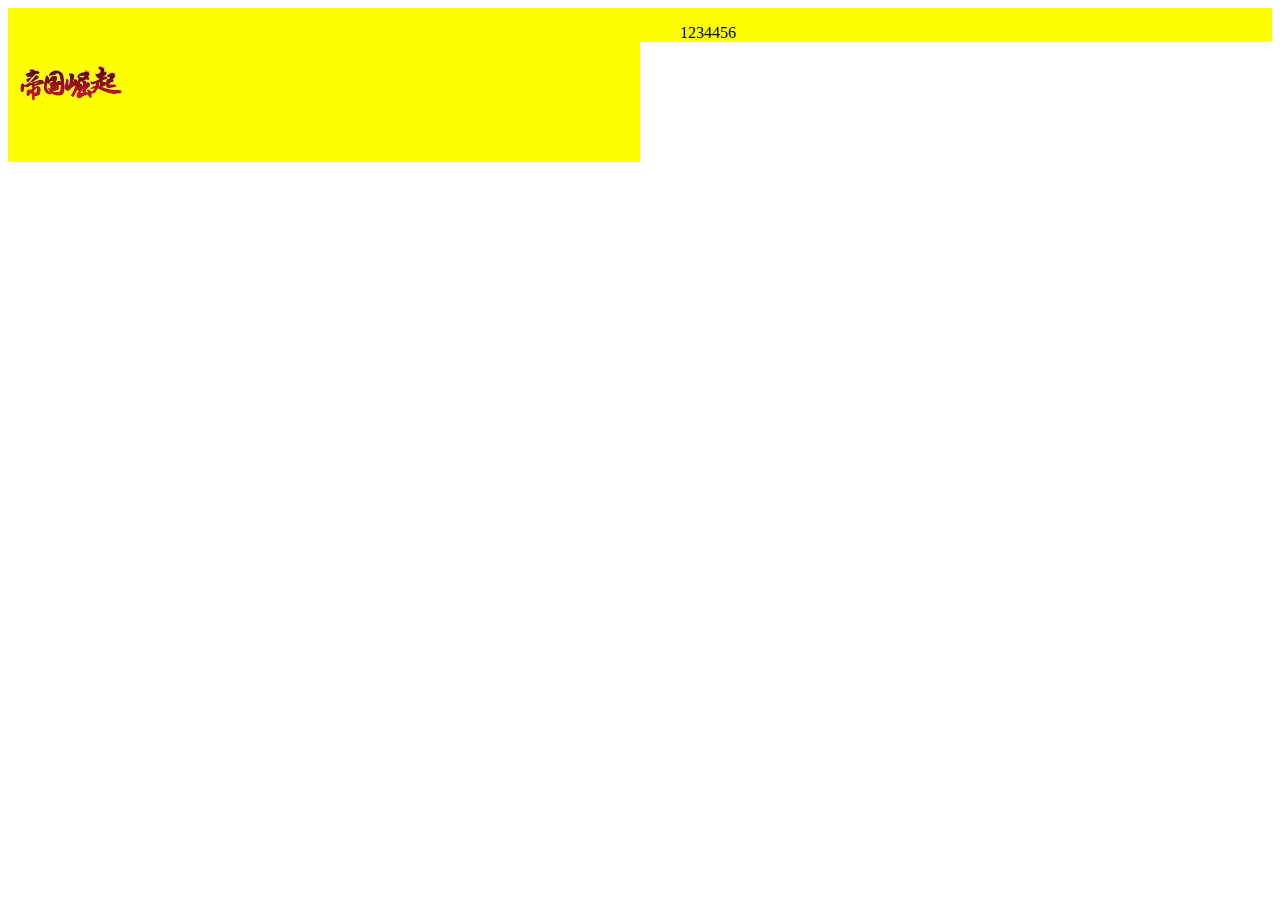
==== new.html @ 26b5166b "2018.12.27" ====
<!DOCTYPE html>
<html lang="en">
<head>
    <meta charset="UTF-8">
    <title>Title</title>
</head>
<style>
    .box{
        width: 50%;
        float: left;
        background: yellow;
    }
    .box-1{

    }
    .box-2 ul li{
        float: left;
        list-style: none;
    }
</style>
<body>
<div class="box box-1"><img src="images/ho-6.png" alt=""></div>
<div class="box box-2">
    <ul>
        <li>1</li>
        <li>2</li>
        <li>3</li>
        <li>4</li>
        <li>45</li>
        <li>6</li>
    </ul>
</div>
</body>
</html>
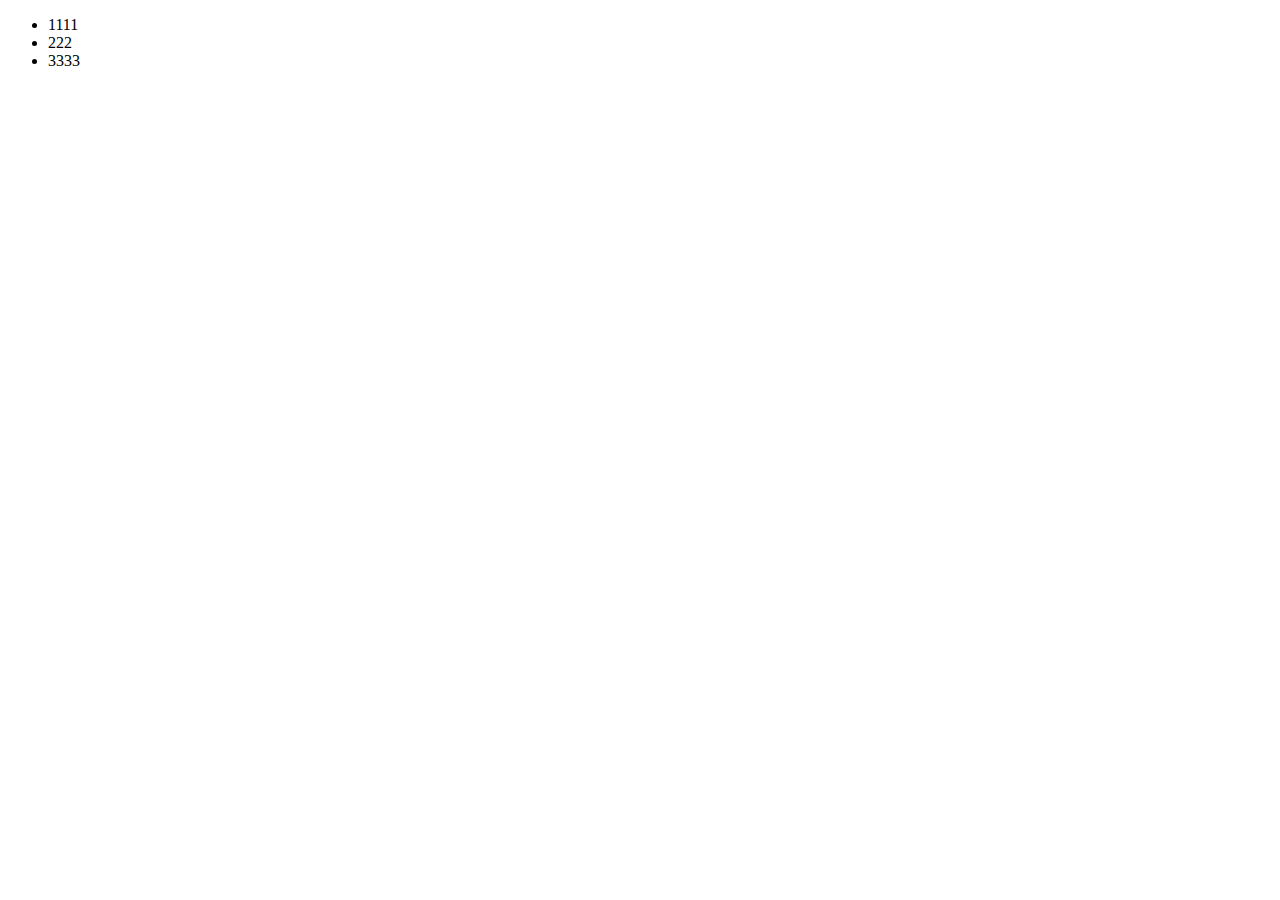
==== commit a7ef271f: "2019.1.8" ====
--- a/new.html
+++ b/new.html
@@ -5,30 +5,137 @@
     <title>Title</title>
 </head>
 <style>
-    .box{
-        width: 50%;
+    h2 {
+        border-top: solid cornflowerblue 1px;
+        border-left: solid cornflowerblue 1px;
+        width: 50px;
+        height: 25px;
+        margin: 0;
         float: left;
-        background: yellow;
+        text-align: center;
     }
-    .box-1{
 
+    .tab-content {
+        border: solid cornflowerblue 1px;
+        width: 152px;
+        height: 100px;
     }
-    .box-2 ul li{
-        float: left;
-        list-style: none;
+
+    .tab-content div{
+        display: none;
+    }
+
+    .selected {
+        background-color: cornflowerblue;
+    }
+
+    .tab-content .show{
+        display: block;
+    }
+
+    .inner{
+        width: 265px;
+        height: 400px;
+        position: absolute;
+        top: 33px;
+        left: 13px;
+        /*cursor: pointer;*/
+        overflow:hidden;
+    }
+    .innerbox{
+        overflow-x: hidden;
+        overflow-y: auto;
+        color: #000;
+        font-size: .7rem;
+        font-family: "\5FAE\8F6F\96C5\9ED1",Helvetica,"黑体",Arial,Tahoma;
+        height: 100%;
+    }
+    /*滚动条样式*/
+    .innerbox::-webkit-scrollbar {/*滚动条整体样式*/
+        width: 4px;     /*高宽分别对应横竖滚动条的尺寸*/
+        height: 4px;
+    }
+    .innerbox::-webkit-scrollbar-thumb {/*滚动条里面小方块*/
+        border-radius: 5px;
+        -webkit-box-shadow: inset 0 0 5px rgba(0,0,0,0.2);
+        background: rgba(0,0,0,0.2);
+    }
+    .innerbox::-webkit-scrollbar-track { /*滚动条里面轨道*/
+        -webkit-box-shadow: inset 0 0 5px rgba(0, 0, 0, 0.2);
+        border-radius: 0;
+        background: rgba(0, 0, 0, 0.1);
+    }
+    .aa-1{
+        display: none;
     }
 </style>
 <body>
-<div class="box box-1"><img src="images/ho-6.png" alt=""></div>
-<div class="box box-2">
-    <ul>
-        <li>1</li>
-        <li>2</li>
-        <li>3</li>
-        <li>4</li>
-        <li>45</li>
-        <li>6</li>
-    </ul>
+
+<!--<div class="inner">
+    <div class="innerbox">
+        <p style="height:200px;">这是内容111</p>
+        <p style="height:400px;">这里是内容222</p>
+        <p>这里是内容333</p>
+    </div>
 </div>
+
+<div class="tab-head">
+    <h2 class="selected">1</h2>
+    <h2>2</h2>
+    <h2>3</h2>
+</div>
+<div class="tab-content">
+    <div class="show">content1</div>
+    <div>content2</div>
+    <div>content3</div>
+</div>-->
+
+<ul id="aa">
+    <li>1111</li>
+    <li>222</li>
+    <li>3333</li>
+</ul>
+<ul class="aa-1">
+    <li>1</li>
+    <li>2</li>
+    <li>3</li>
+</ul>
+<script>
+var aa = document.getElementById('aa');
+var li = document.getElementsByTagName('li');
+var s = document.getElementsByClassName('aa-1');
+for (var i = 0, val = aa.length; i < val; i++) {
+    li[i].index = i;
+    li[i].onclick =function () {
+        for (var j = 0; j < li.length; j++) {
+            li[j].className ="";
+            s[j].style.display = 'none';
+        }
+        this.className = 'Liactive';
+        s[this.index].style.display = "block";
+    }
+}
+
+    /*var tabs = document.getElementsByClassName('tab-head')[0].getElementsByTagName('h2'),
+        contents = document.getElementsByClassName('tab-content')[0].getElementsByTagName('div');
+
+    (function changeTab(tab) {
+        for(var i = 0, len = tabs.length; i < len; i++) {
+            tabs[i].onclick = showTab;
+        }
+    })();
+
+    function showTab() {
+        for(var i = 0, len = tabs.length; i < len; i++) {
+            if(tabs[i] === this) {
+                tabs[i].className = 'selected';
+                contents[i].className = 'show';
+            } else {
+                tabs[i].className = '';
+                contents[i].className = '';
+            }
+        }
+    }*/
+</script>
 </body>
 </html>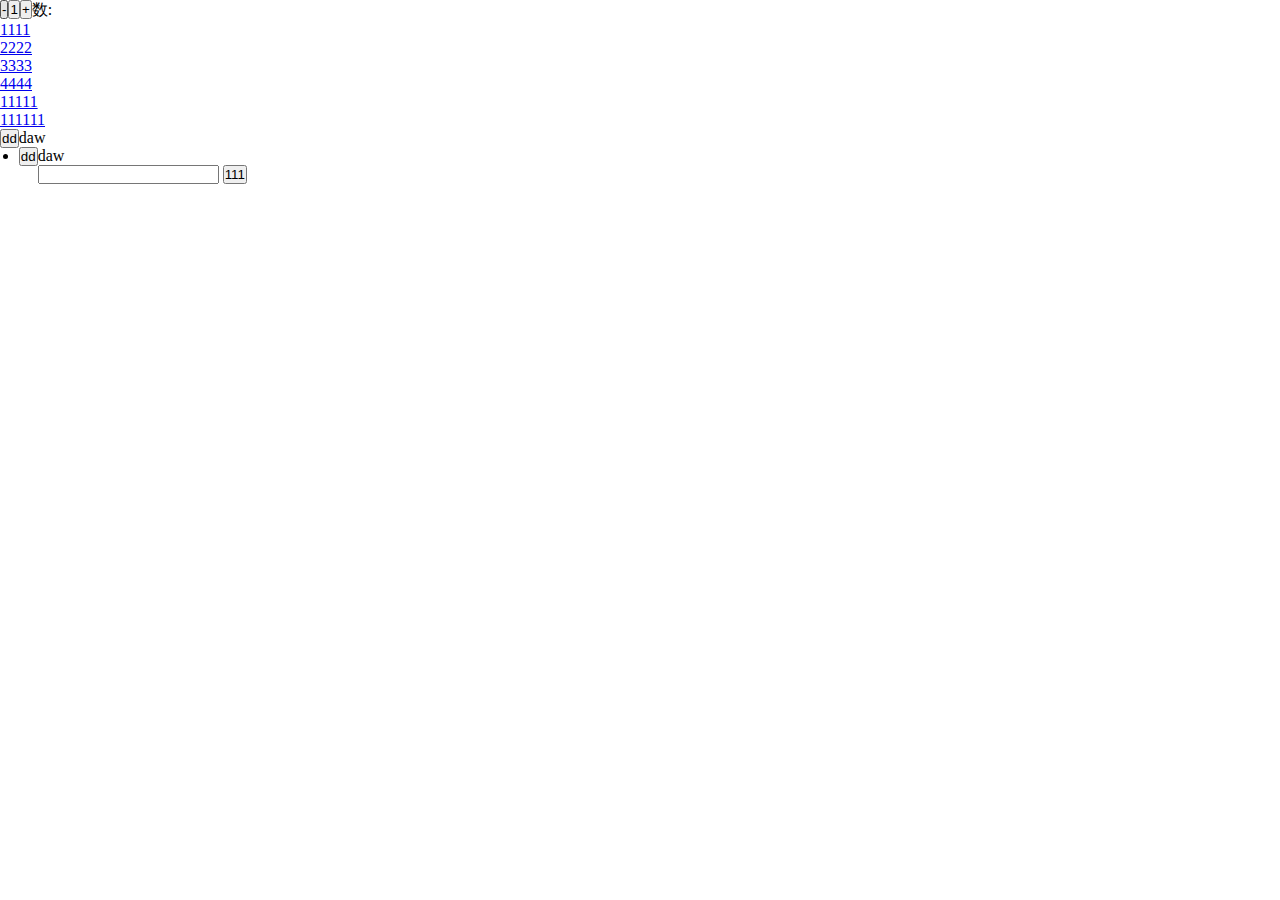
==== commit 8062f0be: "2019.1.27" ====
--- a/new.html
+++ b/new.html
@@ -5,6 +5,10 @@
     <title>Title</title>
 </head>
 <style>
+    *{
+        margin: 0;
+        padding: 0;
+    }
     h2 {
         border-top: solid cornflowerblue 1px;
         border-left: solid cornflowerblue 1px;
@@ -13,6 +17,7 @@
         margin: 0;
         float: left;
         text-align: center;
+        opacity: ;
     }
 
     .tab-content {
@@ -68,8 +73,144 @@
     .aa-1{
         display: none;
     }
+    #fa{
+        width: 300px;
+        position: absolute;
+        z-index: 1;
+    }
+    #fa-1 li{
+        background: red;
+        width: 10px;
+        height: 10px;
+        border-radius: 10px;
+        float: left;
+        margin: 0 5px;
+        list-style: none;
+        cursor: pointer;
+        position: relative;
+        bottom: 0;
+        z-index: 1;
+    }
+    #fa-1 li img{
+        width: 300px;
+    }
+    .aa{
+        position: relative;
+        z-index: 0;
+    }
+    .aa img{
+        width: 100%;
+        height: 2000px;
+    }
+    .box{
+        width: 300px;
+        position: fixed;
+        z-index: 0;
+        right: 0;
+        bottom: 0;
+    }
+    .pic a img{
+        width: 100%;
+    }
+    .cia{
+        background: #ccc;
+        width: 100%;
+    }
+    .pic a#close{
+        background: red;
+        width: 16px;
+        height: 16px;
+        display: inline-block;
+        position: absolute;
+        top: 5px;
+        right: 5px;
+    }
+    .hed{
+        display: none!important;
+    }
+    .show{
+        display: block!important;
+    }
+    #guang{
+        width: 100%;
+        text-align: center;
+    }
+    #ddd{
+        height: 500px;
+    }
+    .bg{
+        margin: 0;
+        padding: 0;
+        background: url("images/dj1.jpg")no-repeat 0 0;
+        width: 0;
+        height: 150px;
+        float: left;
+        background-size: cover;
+    }
+    .sho{
+        background: url("images/dj2.jpg")no-repeat 0 0;
+        width: 33px;
+        height: 33px;
+        display: inline-block;
+        float: left;
+    }
+    .hid{
+        background: url("images/dj3.jpg")no-repeat 0 0;
+        width: 23px;
+        height: 150px;
+        float: left;
+    }
+    #mm{
+        width: 150px;
+        height: 150px;
+        background: red;
+        float: left;
+        position: relative;
+        left: -150px;
+    }
+    #shar{
+        width: 100px;
+        height: 100px;
+        background: #1b00ff;
+        position: absolute;
+        left: 150px;
+    }
+    .guang{
+        width: 100%;
+    }
+    .guang img{
+        width: 800px;
+    }
+    #qie{
+        list-style: none;
+    }
+    #div2,#div3,#div4{
+        display: none;}
+
+    .cc{
+        width: 100%;
+        text-align: center;
+        margin: auto;
+    }
+    .cc input{
+
+        float: left;
+        text-align: center;
+    }
+    input[name='aad']{
+        width: 10px;
+    }
+    button[type="button"]{
+        float: left;
+    }
 </style>
 <body>
+<p class="p-time">
+    <span>数: </span><button type="button" id="input0">-</button>
+    <button type="button" id="vale">1</button>
+    <button type="button" id="input1">+</button>
+</p>
+
 
 <!--<div class="inner">
     <div class="innerbox">
@@ -90,31 +231,279 @@
     <div>content3</div>
 </div>-->
 
-<ul id="aa">
-    <li>1111</li>
-    <li>222</li>
-    <li>3333</li>
+<!--<div id="guang">
+    <img src="images/dj2.jpg" alt="" id="ddd">
+</div>
+<div class="aa">
+    <img src="images/dj1.jpg" alt="">
+</div>-->
+<!--<div class="box" id="cs">
+    <div class="cia" id="cia">你好！</div>
+    <div class="pic">
+        <a href="#" id="pic"><img src="images/dj4.jpg" alt=""></a>
+        <a href="javascript:void(0);" id="close"></a>
+    </div>
+</div>-->
+<!--<div id="mm"><span id="shar"></span></div>-->
+<div class="ka">
+    <div class="qie">
+        <ul id="qie">
+            <li><a href="javascript:void(0)">1111</a></li>
+            <li><a href="javascript:void(0)">2222</a></li>
+            <li><a href="javascript:void(0)">3333</a></li>
+            <li><a href="javascript:void(0)">4444</a></li>
+        </ul>
+    </div>
+    <div class="thi">
+        <div class="ac">
+            <ul>
+                <li><a href="javascript:void(0)">11111</a></li>
+                <li><a href="javascript:void(0)">111111</a></li>
+            </ul>
+        </div>
+        <div class="ac" id="div2">
+            <ul>
+                <li><a href="javascript:void(0)">22222</a></li>
+                <li><a href="javascript:void(0)">22222</a></li>
+            </ul>
+        </div>
+        <div class="ac" id="div3">
+            <ul>
+                <li><a href="javascript:void(0)">33333</a></li>
+                <li><a href="javascript:void(0)">33333</a></li>
+            </ul>
+        </div>
+        <div class="ac" id="div4">
+            <ul>
+                <li><a href="javascript:void(0)">44444</a></li>
+                <li><a href="javascript:void(0)">44444</a></li>
+            </ul>
+        </div>
+    </div>
+</div>
+<!--
+<ul class="ulist">
+    <li class="group">
+        <label class="label" for="phone">联系电话：</label>
+        <div class="controls">
+            <input type="text" id="phone" class="txt">
+        </div>
+    </li>
+    <li class="group">
+        <label class="label" for="code">验证码：</label>
+        <div class="controls">
+            <input type="text" id="code" class="txt">
+            <button class="btn btn-small get-code" onclick="getCode(this)" id="J_getCode">获取验证码</button>
+            <button class="btn btn-small reset-code" id="J_resetCode" style="display:none;"><span id="J_second">60</span>秒后重发</button>
+        </div>
+    </li>
+</ul>-->
+<!--<div class="cc">
+    <form action="">
+        <button type="button" id="input0">-</button>
+        <button type="button" id="vale">1</button>
+        <button type="button" id="input1">+</button>
+        单价：<b id="b">11</b>
+        小计：<span id="ss">10</span>
+    </form>
+</div>-->
+<ul id="zcx">
+   <li class="shod"> daw
+    <button class="btn" id="dddd" type="button">dd</button>
+   </li>
+    <li class="shod">
+        daw
+        <button class="btn" id="ddddc" type="button">dd</button></li>
 </ul>
-<ul class="aa-1">
-    <li>1</li>
-    <li>2</li>
-    <li>3</li>
-</ul>
+
+<input type="text" id="ww">
+<button id="bbtn">111</button>
 <script>
-var aa = document.getElementById('aa');
-var li = document.getElementsByTagName('li');
-var s = document.getElementsByClassName('aa-1');
-for (var i = 0, val = aa.length; i < val; i++) {
-    li[i].index = i;
-    li[i].onclick =function () {
-        for (var j = 0; j < li.length; j++) {
-            li[j].className ="";
-            s[j].style.display = 'none';
-        }
-        this.className = 'Liactive';
-        s[this.index].style.display = "block";
+    var bb = document.getElementById('ww');
+    var bbtn = document.getElementById('bbtn');
+
+    bbtn.onclick = function () {
+        var reg = /^1\d{10}$/;
+        var str = bb.value;
+        var ss = reg.test(str);
+        if (ss) {
+            document.write('手机匹配成功');
+        }else{
+            document.write('匹配失败');
+        }
+    }
+    /*匹配QQ*/
+    /*var sc = /^[1-9]\d{4,10}$/;
+    var scc = '1984898516';
+    var rega = sc.test(scc);
+    document.write(rega);*/
+    /*匹配身份证号*/
+    /*var shen = /^[1,9]\d{16}[xX\d]$/;
+    var sh = "150981197202284550";
+    var s = shen.test(sh);
+    document.write(s);*/
+/*
+
+    var zc = document.getElementById('zcx');
+    var as = document.getElementsByClassName('shod');
+    var btns = document.getElementsByClassName('btn');
+    btns.onclick=function () {
+        as.style.display = 'none';
+    }
+
+
+
+    var input0 = document.getElementById('input0');/!*-*!/
+    var input1 = document.getElementById('input1');/!*+*!/
+    var input2 = document.getElementById('vale');/!*数量*!/
+    var otext = document.getElementById('b');
+    var ospan = document.getElementById('ss');
+    var num1 = Number(input2.innerHTML);
+    var num2 = parseFloat(otext.innerHTML);
+    input0.onclick = function () {
+        if (num1 <= 0) {
+            /!*num1.value--;*!/
+            num1 = 0;
+            this.input2.innerHTML = '0';
+        }
+        num1--;
+        input2.innerHTML = num1;
+        ospan.innerHTML = num1*num2;
+    }
+    input1.onclick = function () {
+        input2.value++;
+        num1++;
+        input2.innerHTML = num1;
+        ospan.innerHTML = num1*num2;
+    }
+    /!*获取验证码*!/
+    var isPhone = 1;
+    function getCode(e){
+        checkPhone(); //验证手机号码
+        if(isPhone){
+            resetCode(); //倒计时
+        }else{
+            $('#phone').focus();
+        }
+
+    }
+    //验证手机号码
+    function checkPhone(){
+        var phone = $('#phone').val();
+        var pattern = /^1[0-9]{10}$/;
+        isPhone = 1;
+        if(phone == '') {
+            alert('请输入手机号码');
+            isPhone = 0;
+            return;
+        }
+        if(!pattern.test(phone)){
+            alert('请输入正确的手机号码');
+            isPhone = 0;
+            return;
+        }
+    }
+    //倒计时
+    function resetCode(){
+        $('#J_getCode').hide();
+        $('#J_second').html('5');
+        $('#J_resetCode').show();
+        var second = 5;
+        var timer = null;
+        timer = setInterval(function(){
+            second -= 1;
+            if(second >0 ){
+                $('#J_second').html(second);
+            }else{
+                clearInterval(timer);
+                $('#J_getCode').show();
+                $('#J_resetCode').hide();
+            }
+        },1000);
+    }
+*/
+
+
+var qie = document.getElementById('qie').getElementsByTagName('li');
+var ac = document.getElementsByClassName('ac');
+for (var i=0,val=qie.length;i<val;i++){
+    qie[i].index = i;
+    qie[i].onclick = function () {
+        for (var j = 0; j < qie.length; j++) {
+            ac[j].style.display = 'none';
+        }
+        ac[this.index].style.display = 'block';
     }
 }
+/*window.onload = function () {
+    var mm = document.getElementById('mm');
+    mm.onmouseover = function () {
+        statia(10,0);
+    }
+    mm.onmouseout = function () {
+        statia(-10,-150);
+    }
+}
+var s = 10;
+var timer = null;
+function statia(speed,iTarget) {
+    var mm = document.getElementById('mm');
+    timer = setInterval(function () {
+        if (mm.offsetLeft == iTarget) {
+            clearInterval(timer);
+        } else {
+            mm.style.left = mm.offsetLeft + speed + 'px';
+        }
+    }, 30)
+}*/
+/*var $ = function(id){
+    return document.getElementById(id);
+}*/
+
+/*var h=0;
+var maxH = $('ddd').height;
+    function don() {
+        $('guang').style.height = h+'px';
+        $('guang').style.display = 'block';
+        if (h < maxH) {
+            h+=5;
+
+            setTimeout(don,30);
+        }else{
+
+            setTimeout(add,3000);
+        }
+    }
+    function add(){
+        if (h > 0) {
+            h-=5;
+            $('guang').style.height = h+'px';
+            setTimeout(add,30);
+        }
+    }
+    setTimeout(don,1000);*/
+
+
+
+/*        $('close').onclick = function () {
+            $('pic').className = 'hed';
+            $('close').className = 'hed';
+        }
+        $('cia').onmouseover = function () {
+            $('pic').className = 'show';
+            $('close').className = 'show';
+        }*/
+
+
+
+/*but.onclick = function () {
+    for (var i = 0,d=ss; i < d; i++) {
+        ss+='<img src="images/'+i+'.png">'
+        /!*document.write('<img src="images/'+d+'">');*!/
+    }
+    dv.innerHTML = ss;
+}*/
+
 
     /*var tabs = document.getElementsByClassName('tab-head')[0].getElementsByTagName('h2'),
         contents = document.getElementsByClassName('tab-content')[0].getElementsByTagName('div');
@@ -137,5 +526,6 @@
         }
     }*/
 </script>
+<script src="js/jquery-3.3.1.min.js"></script>
 </body>
 </html>